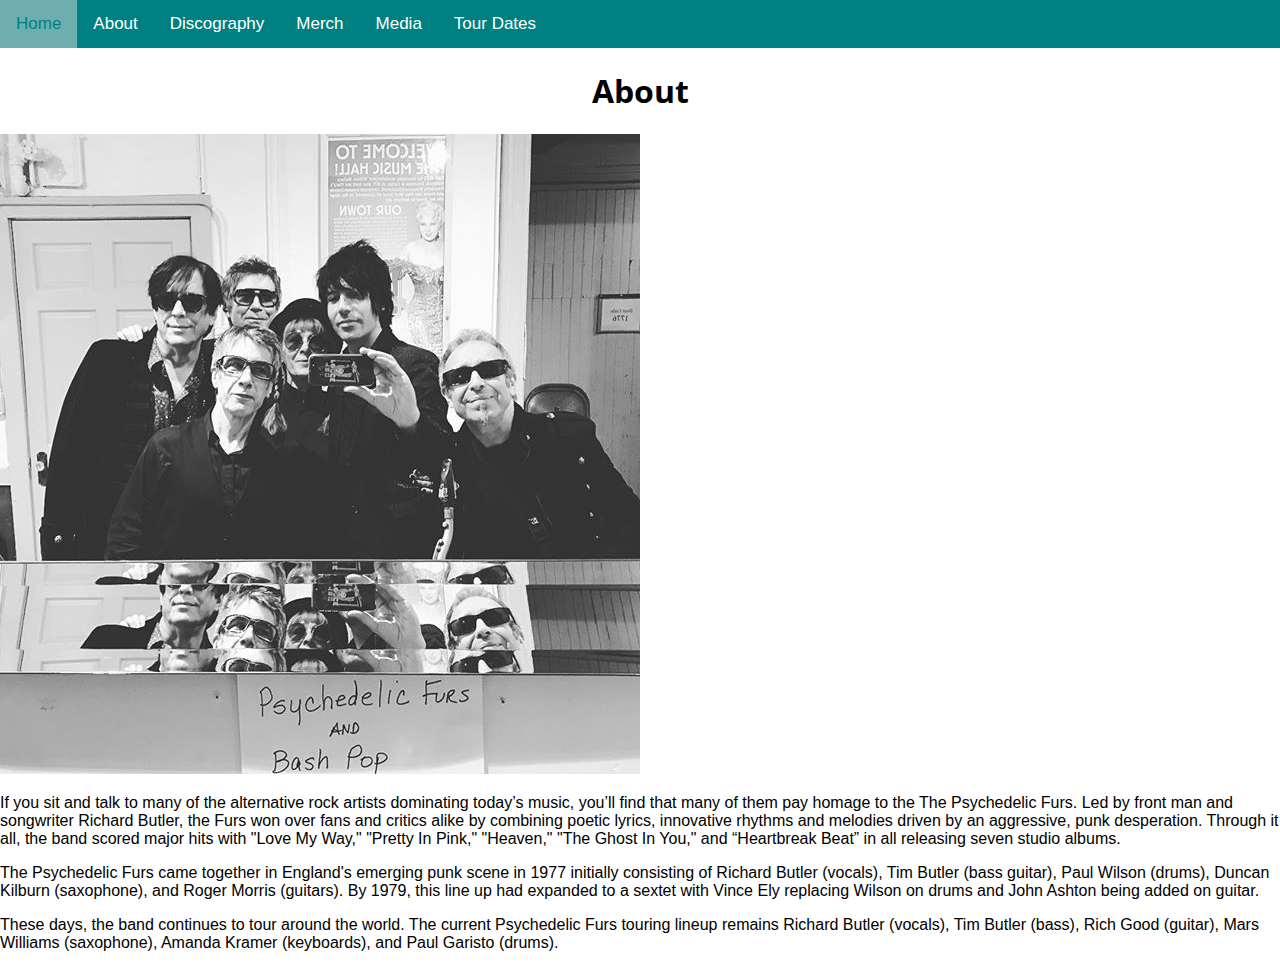
==== about.html @ b0339d50 "first upload" ====
<!DOCTYPE html>
<html lang="en">
<head>
  <meta charset="utf-8" />
  <meta name="viewport" content="width=device-width, initial-scale=1">
<link rel="stylesheet" href="https://cdnjs.cloudflare.com/ajax/libs/font-awesome/4.7.0/css/font-awesome.min.css">
  <link href="https://fonts.googleapis.com/css?family=Poppins" rel="stylesheet">
  <link href="https://fonts.googleapis.com/css?family=Open+Sans:800" rel="stylesheet">
  <link href="./assets/stylesheets/styles.css" rel="stylesheet" type ="text/css" />
  <title>HTML 5 CSS3 Class</title>
</head>
<body>
  <div class="topnav" id="myTopnav">
  <a href="index.html" class="active">Home</a>
  <a href="about.html">About</a>
  <a href="discography.html">Discography</a>
  <a href="merch.html">Merch</a>
  <a href="media.html">Media</a>
  <a href="tour-dates.html">Tour Dates</a>
  <a href="javascript:void(0);" class="icon" onclick="myFunction()">
    <i class="fa fa-bars"></i>
  </a>
</div>

<div style="padding-left:16px">
</div>
  <!-- <a href="tour-dates.html" target="_blank">Tour Dates Page</a> -->

  <h1>About</h1>
  <img src="./assets/images/current-furs.jpg" alt="psychedelic furs"/ >
     <p>
       If you sit and talk to many of the alternative rock artists dominating today’s music, you’ll find that many of them pay homage to the The Psychedelic Furs. Led by front man and songwriter Richard Butler, the Furs won over fans and critics alike by combining poetic lyrics, innovative rhythms and melodies driven by an aggressive, punk desperation. Through it all, the band scored major hits with "Love My Way," "Pretty In Pink," "Heaven," "The Ghost In You," and “Heartbreak Beat” in all releasing seven studio albums.
     </p>
     <p>
       The Psychedelic Furs came together in England's emerging punk scene in 1977 initially consisting of Richard Butler (vocals), Tim Butler (bass guitar), Paul Wilson (drums), Duncan Kilburn (saxophone), and Roger Morris (guitars). By 1979, this line up had expanded to a sextet with Vince Ely replacing Wilson on drums and John Ashton being added on guitar.
     </p>
     <p>
       These days, the band continues to tour around the world. The current Psychedelic Furs touring lineup remains Richard Butler (vocals), Tim Butler (bass), Rich Good (guitar), Mars Williams (saxophone), Amanda Kramer (keyboards), and Paul Garisto (drums).
     </p>

     <script>
   function myFunction() {
       var x = document.getElementById("myTopnav");
       if (x.className === "topnav") {
           x.className += " responsive";
       } else {
           x.className = "topnav";
       }
   }
   </script>

</body>
</html>
---- assets/stylesheets/styles.css ----
/* tour dates page*/
=
body {
  background-color: teal;
}
h1 {
  text-align: center;
}
table {
  width: 100%;
}
table, th, td {
  border: 1px dotted black;
}

thead {
  background-color: gray;
}

tbody {
  background-color: gray;
}

td {
  text-align: left;
}
h1 {
  font-family: 'Open Sans', sans-serif;
}
/* tour dates page*/

/* responsive menu */
body {
  margin: 0;
  font-family: Arial, Helvetica, sans-serif;
}

.topnav {
  overflow: hidden;
  background-color: teal;
}

.topnav a {
  float: left;
  display: block;
  color: white;
  text-align: center;
  padding: 14px 16px;
  text-decoration: none;
  font-size: 17px;
}

.topnav a:hover {
  background-color: #ddd;
  color: teal;
  opacity: 50%;
}

.active {
  background-color: #2a9bb3 ;
  color: white;
}

.topnav .icon {
  display: none;
}

@media screen and (max-width: 600px) {
  .topnav a:not(:first-child) {display: none;}
  .topnav a.icon {
    float: right;
    display: block;
  }
}

@media screen and (max-width: 600px) {
  .topnav.responsive {position: relative;}
  .topnav.responsive .icon {
    position: absolute;
    right: 0;
    top: 0;
  }
  .topnav.responsive a {
    float: none;
    display: block;
    text-align: left;
  }
}

div {
  background-size: cover;
}

/*discography page*/
h1{
  text-align: center;
  padding-bottom: 100px
  margin: auto;
}
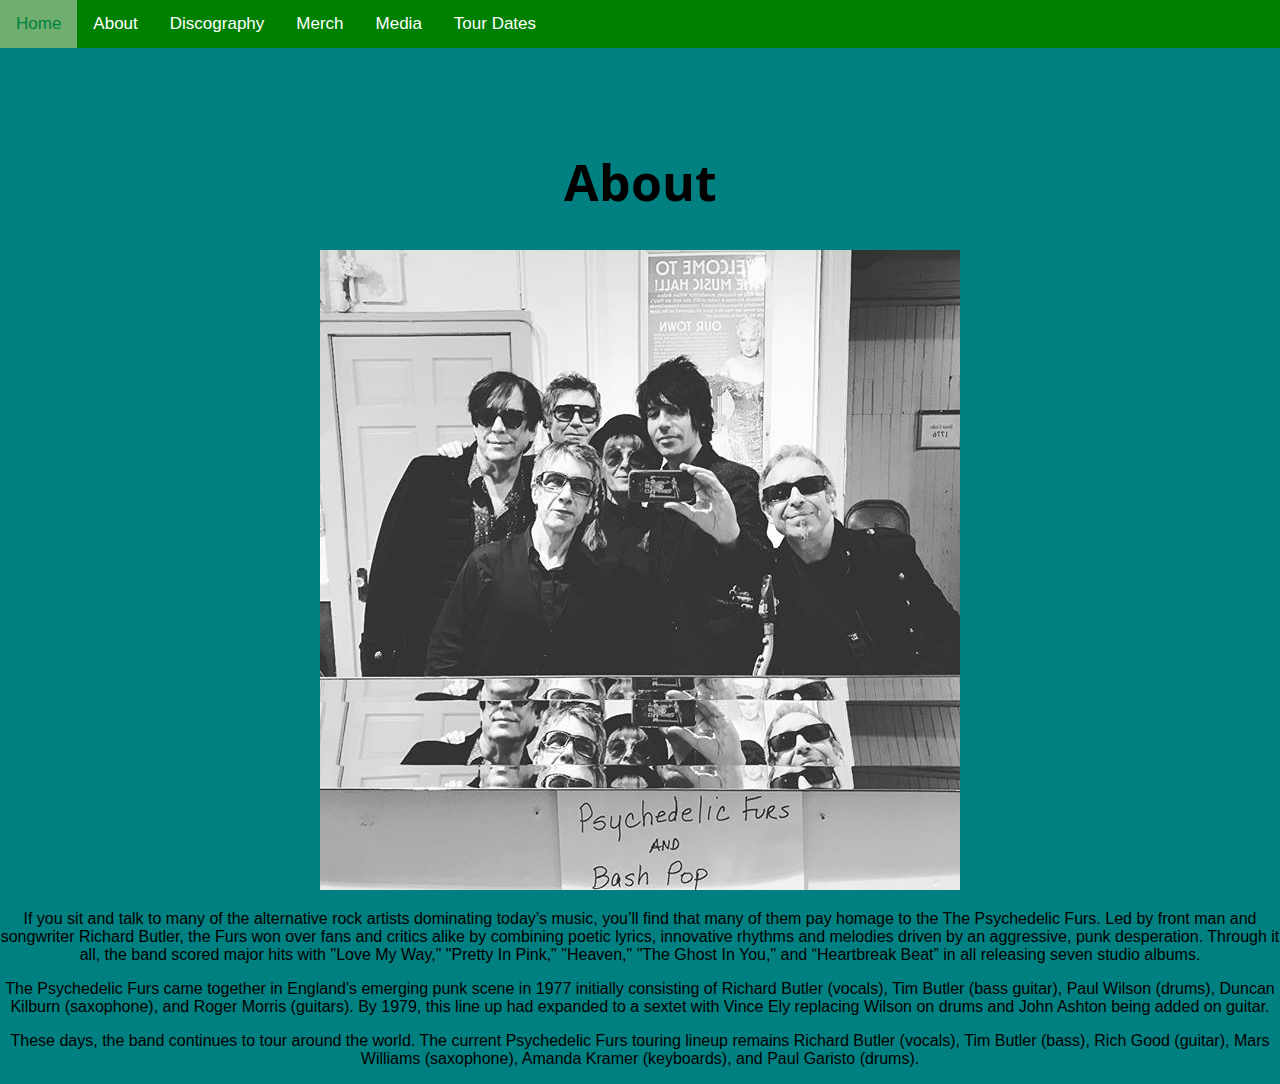
==== commit 92ff569c: "figuring things out" ====
--- a/about.html
+++ b/about.html
@@ -21,13 +21,13 @@
     <i class="fa fa-bars"></i>
   </a>
 </div>
-
+<main>
 <div style="padding-left:16px">
 </div>
   <!-- <a href="tour-dates.html" target="_blank">Tour Dates Page</a> -->
 
   <h1>About</h1>
-  <img src="./assets/images/current-furs.jpg" alt="psychedelic furs"/ >
+  <img src="./assets/images/band/current-furs.jpg" alt="psychedelic furs"/>
      <p>
        If you sit and talk to many of the alternative rock artists dominating today’s music, you’ll find that many of them pay homage to the The Psychedelic Furs. Led by front man and songwriter Richard Butler, the Furs won over fans and critics alike by combining poetic lyrics, innovative rhythms and melodies driven by an aggressive, punk desperation. Through it all, the band scored major hits with "Love My Way," "Pretty In Pink," "Heaven," "The Ghost In You," and “Heartbreak Beat” in all releasing seven studio albums.
      </p>
@@ -48,6 +48,6 @@
        }
    }
    </script>
-
+</main>
 </body>
 </html>
--- a/assets/stylesheets/styles.css
+++ b/assets/stylesheets/styles.css
@@ -3,20 +3,28 @@
 
 /* tour dates page*/
 =
+
 body {
   background-color: teal;
 }
 h1 {
   text-align: center;
 }
+h3 {
+  text-align: center;
+  margin-top: 5px;
+}
 table {
-  width: 100%;
-}
-table, th, td {
-  border: 1px dotted black;
-}
-
-thead {
+  width: 20%;
+  padding-bottom: 50px;
+
+}
+ th, td {
+  border-bottom: 1px dotted black;
+  text-align: center;
+}
+
+/* thead {
   background-color: gray;
 }
 
@@ -26,9 +34,10 @@
 
 td {
   text-align: left;
-}
+} */
 h1 {
   font-family: 'Open Sans', sans-serif;
+  text-align: center;
 }
 /* tour dates page*/
 
@@ -40,7 +49,7 @@
 
 .topnav {
   overflow: hidden;
-  background-color: teal;
+  background-color: green;
 }
 
 .topnav a {
@@ -100,3 +109,266 @@
   padding-bottom: 100px
   margin: auto;
 }
+.center {
+    display: block;
+    margin-left: auto;
+    margin-right: auto;
+    width: 20%;
+}
+
+/* merch page */
+/* .filterDiv {
+  float: left;
+  background-color: #2196F3;
+  color: #ffffff;
+  width: 100px;
+  line-height: 100px;
+  text-align: center;
+  margin: 2px;
+  display: none;
+}
+
+.show {
+  display: block;
+}
+
+.container {
+  margin-top: 20px;
+  align: center;
+  overflow: hidden;
+} */
+
+/* Style the buttons */
+/* .btn {
+  border: none;
+  outline: none;
+  padding: 12px 16px;
+  background-color: #f1f1f1;
+  cursor: pointer;
+}
+
+.btn:hover {
+  background-color: #ddd;
+}
+
+.btn.active {
+  background-color: #666;
+  color: white;
+} */
+/* media page */
+/* html,body {
+  font-family: 'Raleway', sans-serif;
+  padding: 0 2em;
+  font-size: 18px;
+  background: #222;
+  color: #aaa;
+  text-align:center;
+} */
+/*Eliminates padding, centers the thumbnail */
+
+body, html {
+padding: 0;
+margin: 0;
+text-align: center;
+}
+
+/* Styles the thumbnail */
+
+a.lightbox img {
+height: 150px;
+/* border: 3px solid white; */
+box-shadow: 0px 0px 8px rgba(0,0,0,.3);
+margin: 10px 20px 20px 20px;
+}
+
+/* Styles the lightbox, removes it from sight and adds the fade-in transition */
+
+.lightbox-target {
+position: fixed;
+top: -100%;
+width: 100%;
+background: rgba(0,0,0,.7);
+width: 100%;
+opacity: 0;
+-webkit-transition: opacity .5s ease-in-out;
+-moz-transition: opacity .5s ease-in-out;
+-o-transition: opacity .5s ease-in-out;
+transition: opacity .5s ease-in-out;
+overflow: hidden;
+}
+
+/* Styles the lightbox image, centers it vertically and horizontally, adds the zoom-in transition and makes it responsive using a combination of margin and absolute positioning */
+
+.lightbox-target img {
+margin: auto;
+position: absolute;
+top: 0;
+left:0;
+right:0;
+bottom: 0;
+max-height: 0%;
+max-width: 0%;
+/* border: 3px solid white; */
+box-shadow: 0px 0px 8px rgba(0,0,0,.3);
+box-sizing: border-box;
+-webkit-transition: .5s ease-in-out;
+-moz-transition: .5s ease-in-out;
+-o-transition: .5s ease-in-out;
+transition: .5s ease-in-out;
+}
+
+/* Styles the close link, adds the slide down transition */
+
+a.lightbox-close {
+display: block;
+width:50px;
+height:50px;
+box-sizing: border-box;
+background: white;
+color: black;
+text-decoration: none;
+position: absolute;
+top: -80px;
+right: 0;
+-webkit-transition: .5s ease-in-out;
+-moz-transition: .5s ease-in-out;
+-o-transition: .5s ease-in-out;
+transition: .5s ease-in-out;
+}
+
+/* Provides part of the "X" to eliminate an image from the close link */
+
+a.lightbox-close:before {
+content: "";
+display: block;
+height: 30px;
+width: 1px;
+background: black;
+position: absolute;
+left: 26px;
+top:10px;
+-webkit-transform:rotate(45deg);
+-moz-transform:rotate(45deg);
+-o-transform:rotate(45deg);
+transform:rotate(45deg);
+}
+
+/* Provides part of the "X" to eliminate an image from the close link */
+
+a.lightbox-close:after {
+content: "";
+display: block;
+height: 30px;
+width: 1px;
+background: black;
+position: absolute;
+left: 26px;
+top:10px;
+-webkit-transform:rotate(-45deg);
+-moz-transform:rotate(-45deg);
+-o-transform:rotate(-45deg);
+transform:rotate(-45deg);
+}
+
+/* Uses the :target pseudo-class to perform the animations upon clicking the .lightbox-target anchor */
+
+.lightbox-target:target {
+opacity: 1;
+top: 0;
+bottom: 0;
+}
+
+.lightbox-target:target img {
+max-height: 100%;
+max-width: 100%;
+}
+
+.lightbox-target:target a.lightbox-close {
+top: 0px;
+}
+
+/*merch page*/
+{
+    box-sizing: border-box;
+}
+
+body {
+    background-color: teal;
+    padding: none;
+    /* background: linear-gradient(to right, #011f4b, #337a3f); */
+    }
+}
+
+/* Center website */
+.main {
+    max-width: 1000px;
+    margin: auto;
+    padding: 100px;
+}
+
+h1 {
+    font-size: 50px;
+    word-break: break-all;
+}
+
+.row {
+    margin: 10px -16px;
+}
+
+/* Add padding BETWEEN each column */
+.row,
+.row > .column {
+    padding: 8px;
+}
+
+/* Create three equal columns that floats next to each other */
+.column {
+    float: left;
+    width: 20%;
+    display: none; /* Hide all elements by default */
+}
+
+/* Clear floats after rows */
+.row:after {
+    content: "";
+    display: table;
+    clear: both;
+}
+
+/* Content */
+.content {
+    /* background-color: pink; */
+    padding: 10px;
+
+}
+
+/* The "show" class is added to the filtered elements */
+.show {
+  display: block;
+}
+
+/* Style the buttons */
+.btn {
+  border: none;
+  outline: none;
+  padding: 12px 16px;
+  /* background-color: white; */
+  cursor: pointer;
+  margin-top: 25px;
+  border-radius: 8px;
+  width: 10%;
+
+}
+
+.btn:hover {
+  background-color: green;
+  box-shadow: 0 12px 16px 0 rgba(0,0,0,0.24), 0 17px 50px 0 rgba(0,0,0,0.19);
+}
+
+.btn.active {
+  background-color: #41cbd6;
+  color: white;
+}
+main {
+  margin-top: 100px;
+}
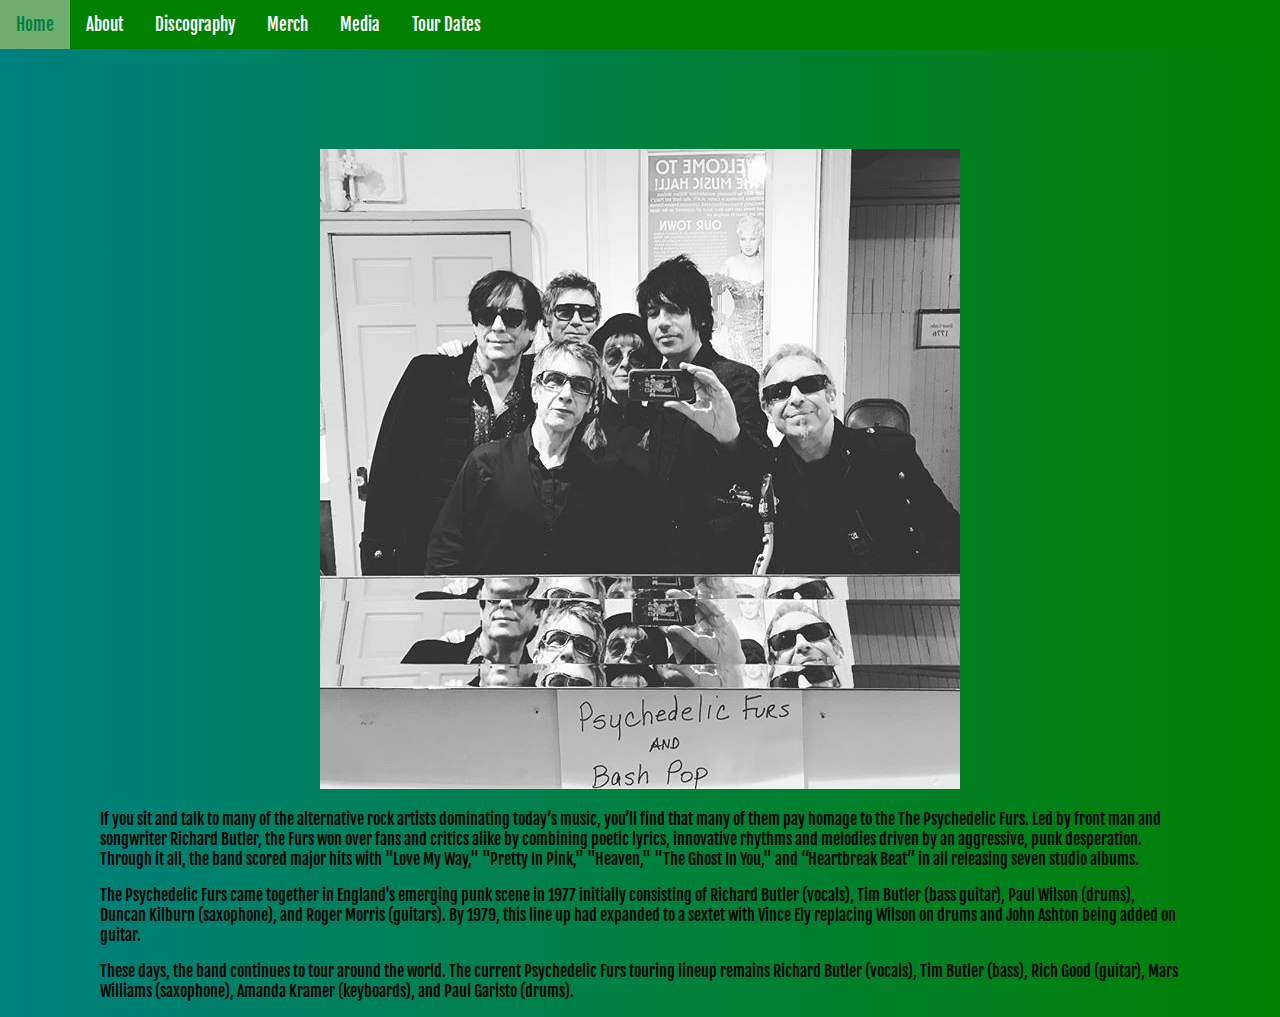
==== commit 88cf075c: "shenanigans are happening" ====
--- a/about.html
+++ b/about.html
@@ -7,6 +7,8 @@
   <link href="https://fonts.googleapis.com/css?family=Poppins" rel="stylesheet">
   <link href="https://fonts.googleapis.com/css?family=Open+Sans:800" rel="stylesheet">
   <link href="./assets/stylesheets/styles.css" rel="stylesheet" type ="text/css" />
+  <link href="https://fonts.googleapis.com/css?family=Fjalla+One" rel="stylesheet">
+  <link href="https://fonts.googleapis.com/css?family=Acme" rel="stylesheet">
   <title>HTML 5 CSS3 Class</title>
 </head>
 <body>
@@ -26,7 +28,6 @@
 </div>
   <!-- <a href="tour-dates.html" target="_blank">Tour Dates Page</a> -->
 
-  <h1>About</h1>
   <img src="./assets/images/band/current-furs.jpg" alt="psychedelic furs"/>
      <p>
        If you sit and talk to many of the alternative rock artists dominating today’s music, you’ll find that many of them pay homage to the The Psychedelic Furs. Led by front man and songwriter Richard Butler, the Furs won over fans and critics alike by combining poetic lyrics, innovative rhythms and melodies driven by an aggressive, punk desperation. Through it all, the band scored major hits with "Love My Way," "Pretty In Pink," "Heaven," "The Ghost In You," and “Heartbreak Beat” in all releasing seven studio albums.
--- a/assets/stylesheets/styles.css
+++ b/assets/stylesheets/styles.css
@@ -318,7 +318,7 @@
 /* Add padding BETWEEN each column */
 .row,
 .row > .column {
-    padding: 8px;
+    padding: 1px;
 }
 
 /* Create three equal columns that floats next to each other */
@@ -372,3 +372,27 @@
 main {
   margin-top: 100px;
 }
+body {
+background: linear-gradient( to right, teal , green);
+}
+hr {
+height:1px;
+border:none;
+color:#000;
+background-color:#000;
+width:60%;
+text-align:center;
+margin-bottom: 50px;
+}
+
+/*about page*/
+p {
+  text-align: left;
+  padding-left: 100px;
+  padding-right: 100px;
+}
+/*fonts*/
+body {
+    font-family: 'Fjalla One', sans-serif;
+    /* font-family: 'Acme', sans-serif; */
+}
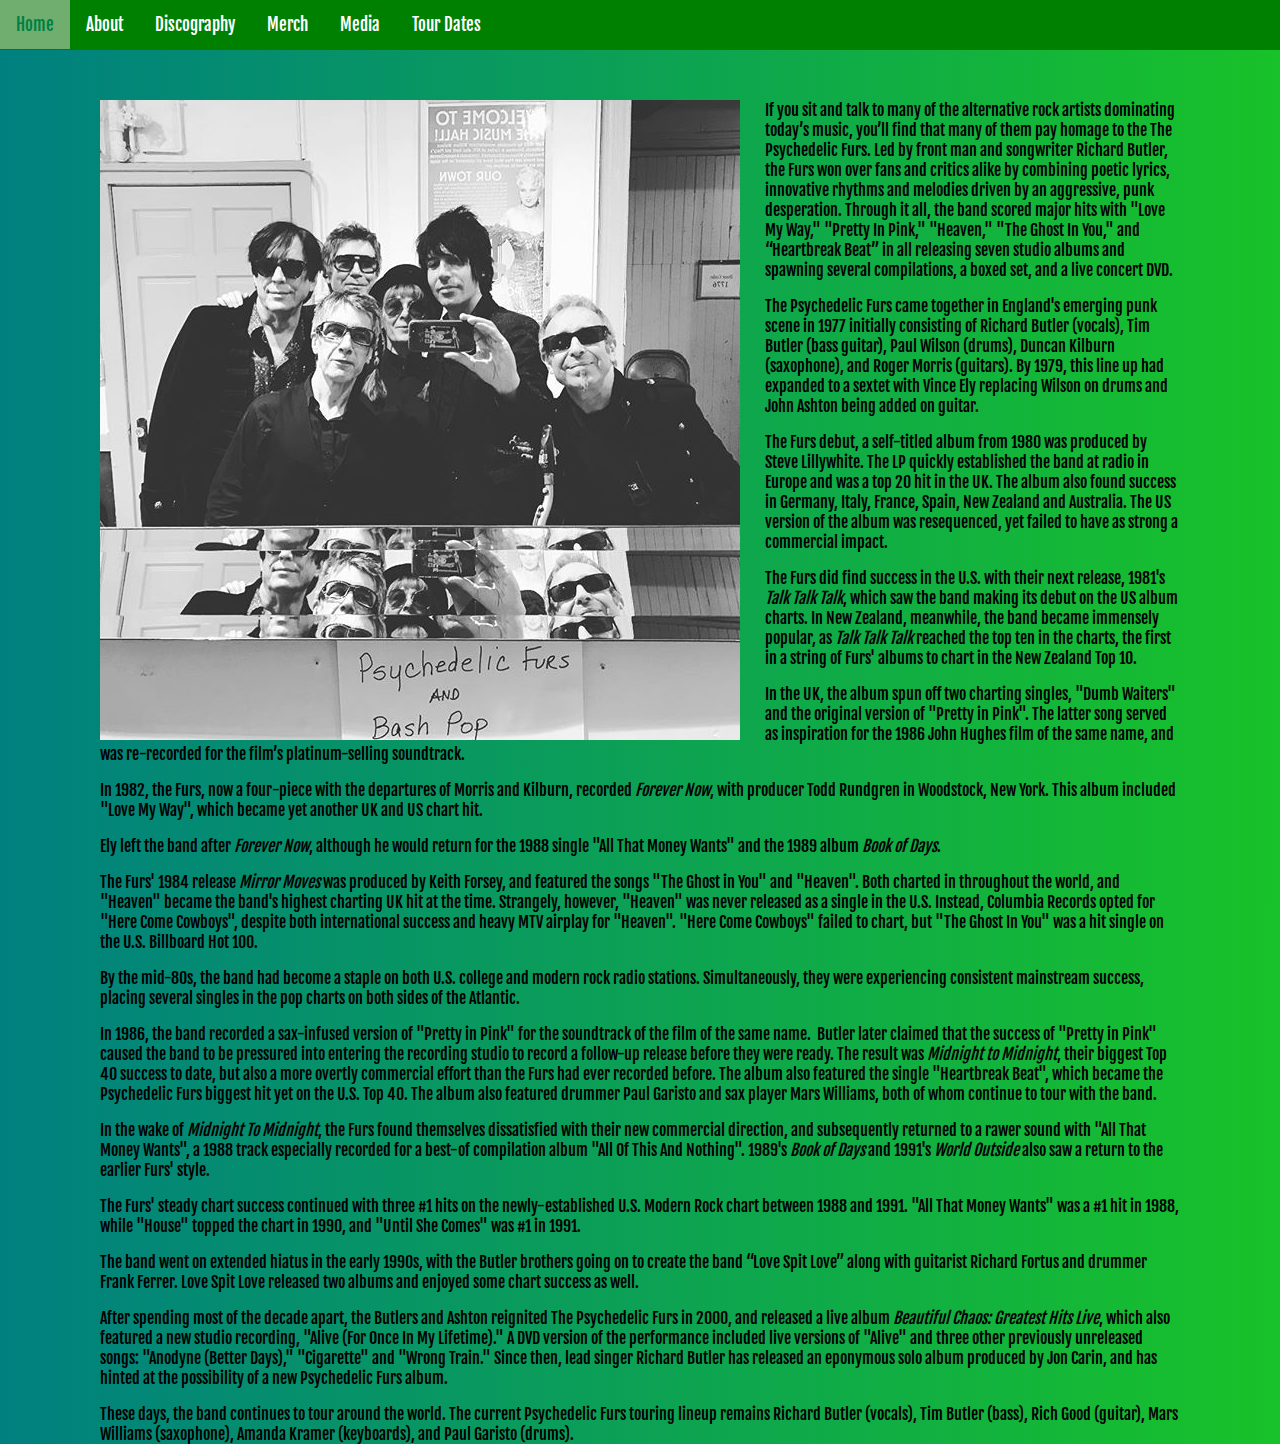
==== commit 7e3d5897: "class 9 update" ====
--- a/about.html
+++ b/about.html
@@ -27,17 +27,85 @@
 <div style="padding-left:16px">
 </div>
   <!-- <a href="tour-dates.html" target="_blank">Tour Dates Page</a> -->
+<div class = "content-dir-item" align>
 
-  <img src="./assets/images/band/current-furs.jpg" alt="psychedelic furs"/>
-     <p>
-       If you sit and talk to many of the alternative rock artists dominating today’s music, you’ll find that many of them pay homage to the The Psychedelic Furs. Led by front man and songwriter Richard Butler, the Furs won over fans and critics alike by combining poetic lyrics, innovative rhythms and melodies driven by an aggressive, punk desperation. Through it all, the band scored major hits with "Love My Way," "Pretty In Pink," "Heaven," "The Ghost In You," and “Heartbreak Beat” in all releasing seven studio albums.
-     </p>
-     <p>
-       The Psychedelic Furs came together in England's emerging punk scene in 1977 initially consisting of Richard Butler (vocals), Tim Butler (bass guitar), Paul Wilson (drums), Duncan Kilburn (saxophone), and Roger Morris (guitars). By 1979, this line up had expanded to a sextet with Vince Ely replacing Wilson on drums and John Ashton being added on guitar.
-     </p>
-     <p>
-       These days, the band continues to tour around the world. The current Psychedelic Furs touring lineup remains Richard Butler (vocals), Tim Butler (bass), Rich Good (guitar), Mars Williams (saxophone), Amanda Kramer (keyboards), and Paul Garisto (drums).
-     </p>
+          <p><img class="current-furs" src="./assets/images/band/current-furs.jpg" alt="psychedelic furs"/>If you sit and talk to many of the alternative rock artists
+     dominating today’s music, you’ll find that many of them pay homage to
+     the The Psychedelic Furs.  Led by front man and songwriter Richard
+     Butler, the Furs won over fans and critics alike by combining poetic
+     lyrics, innovative rhythms and melodies driven by an aggressive, punk
+     desperation.  Through it all, the band scored major hits with "Love My
+     Way," "Pretty In Pink," "Heaven," "The Ghost In You," and “Heartbreak
+     Beat” in all releasing seven studio albums and spawning several
+     compilations, a boxed set, and a live concert DVD. </p>
+          <p>The Psychedelic Furs came together in England's emerging punk
+     scene in 1977 initially consisting of Richard Butler (vocals), Tim
+     Butler (bass guitar), Paul Wilson (drums), Duncan Kilburn (saxophone),
+     and Roger Morris (guitars).  By 1979, this line up had expanded to a
+     sextet with Vince Ely replacing Wilson on drums and John Ashton being
+     added on guitar.</p>
+          <p>The Furs debut, a self-titled album from 1980 was produced by
+     Steve Lillywhite. The LP quickly established the band at radio in Europe
+      and was a top 20 hit in the UK. The album also found success in
+     Germany, Italy, France, Spain, New Zealand and Australia. The US version
+      of the album was resequenced, yet failed to have as strong a commercial
+      impact.</p>
+          <p>The Furs did find success in the U.S. with their next release, 1981's <em>Talk Talk Talk</em>, which saw the band making its debut on the US album charts. In New Zealand, meanwhile, the band became immensely popular, as <em>Talk Talk Talk</em> reached the top ten in the charts, the first in a string of Furs' albums to chart in the New Zealand Top 10.</p>
+          <p>In the UK, the album spun off two charting singles, "Dumb
+     Waiters" and the original version of "Pretty in Pink". The latter song
+     served as inspiration for the 1986 John Hughes film of the same name,
+     and was re-recorded for the film’s platinum-selling soundtrack.</p>
+          <p>In 1982, the Furs, now a four-piece with the departures of Morris and Kilburn, recorded <em>Forever Now</em>,
+      with producer Todd Rundgren in Woodstock, New York. This album included
+      "Love My Way", which became yet another UK and US chart hit.</p>
+          <p>Ely left the band after <em>Forever Now</em>, although he would return for the 1988 single "All That Money Wants" and the 1989 album <em>Book of Days</em>.</p>
+          <p>The Furs' 1984 release <em>Mirror Moves</em> was produced by
+     Keith Forsey, and featured the songs "The Ghost in You" and "Heaven".
+     Both charted in throughout the world, and "Heaven" became the band's
+     highest charting UK hit at the time.  Strangely, however, "Heaven" was
+     never released as a single in the U.S.  Instead, Columbia Records opted
+     for "Here Come Cowboys", despite both international success and heavy
+     MTV airplay for "Heaven". "Here Come Cowboys" failed to chart, but "The
+     Ghost In You" was a hit single on the U.S. Billboard Hot 100.</p>
+          <p>By the mid-80s, the band had become a staple on both U.S.
+     college and modern rock radio stations. Simultaneously, they were
+     experiencing consistent mainstream success, placing several singles in
+     the pop charts on both sides of the Atlantic.</p>
+          <p>In 1986, the band recorded a sax-infused version of "Pretty in
+     Pink" for the soundtrack of the film of the same name.&nbsp; Butler later claimed that the success of "Pretty in
+      Pink" caused the band to be pressured into entering the recording
+     studio to record a follow-up release before they were ready. The result
+     was <em>Midnight to Midnight</em>, their biggest Top 40 success to date,
+      but also a more overtly commercial effort than the Furs had ever
+     recorded before.  The album also featured the single "Heartbreak Beat",
+     which became the Psychedelic Furs biggest hit yet on the U.S. Top 40.
+     The album also featured drummer Paul Garisto and sax player Mars
+     Williams, both of whom continue to tour with the band.</p>
+          <p>In the wake of <em>Midnight To Midnight</em>, the Furs found
+     themselves dissatisfied with their new commercial direction, and
+     subsequently returned to a rawer sound with "All That Money Wants", a
+     1988 track especially recorded for a best-of compilation album "All Of
+     This And Nothing". 1989's <em>Book of Days</em>  and  1991's <em>World Outside</em> also saw a return to the earlier Furs' style. </p>
+          <p>The Furs' steady chart success continued with three #1 hits on
+     the newly-established U.S. Modern Rock chart between 1988 and 1991. "All
+      That Money Wants" was a #1 hit in 1988, while "House" topped the chart
+     in 1990, and "Until She Comes" was #1 in 1991.</p>
+          <p>The band went on extended hiatus in the early 1990s, with the
+     Butler brothers going on to create the band  “Love Spit Love” along with
+      guitarist Richard Fortus and drummer Frank Ferrer. Love Spit Love
+     released two albums and enjoyed some chart success as well. </p>
+          <p>After spending most of the decade apart, the Butlers and Ashton
+     reignited The Psychedelic Furs in 2000, and released a live album <em>Beautiful Chaos: Greatest Hits Live</em>,
+      which also featured a new studio recording, "Alive (For Once In My
+     Lifetime)." A DVD version of the performance included live versions of
+     "Alive" and three other previously unreleased songs: "Anodyne (Better
+     Days)," "Cigarette" and "Wrong Train."  Since then, lead singer Richard
+     Butler has released an eponymous solo album produced by Jon Carin, and
+     has hinted at the possibility of a new Psychedelic Furs album. </p>
+          <p>These days, the band continues to tour around the world. The
+     current Psychedelic Furs touring lineup remains  Richard Butler
+     (vocals), Tim Butler (bass), Rich Good (guitar), Mars Williams
+     (saxophone), Amanda Kramer (keyboards), and Paul Garisto (drums). </p>
 
      <script>
    function myFunction() {
--- a/assets/stylesheets/styles.css
+++ b/assets/stylesheets/styles.css
@@ -1,12 +1,33 @@
-
-
+* {
+  box-sizing: border-box;
+}
+
+body, html {
+  height: 100%;
+  padding: 0;
+  margin: 0;
+  text-align: center;
+  font-family: 'Fjalla One', sans-serif;
+  background: rgba(0,128,128,1);
+  background: linear-gradient(to right, rgba(0,128,128,1) 0%, rgba(24,194,41,1) 100%);
+  /* background: linear-gradient( to right, teal , green); */
+}
+img-responsive {
+  height:auto;
+  width: 100%;
+  display: block;
+}
+
+/* html,body {
+  font-family: 'Raleway', sans-serif;
+  padding: 0 2em;
+  font-size: 18px;
+  background: #222;
+  color: #aaa;
+  text-align:center;
+} */
 
 /* tour dates page*/
-=
-
-body {
-  background-color: teal;
-}
 h1 {
   text-align: center;
 }
@@ -42,12 +63,11 @@
 /* tour dates page*/
 
 /* responsive menu */
-body {
-  margin: 0;
-  font-family: Arial, Helvetica, sans-serif;
-}
 
 .topnav {
+  width: 100%;
+  height: 50px;
+
   overflow: hidden;
   background-color: green;
 }
@@ -155,17 +175,16 @@
   background-color: #666;
   color: white;
 } */
-/* media page */
-/* html,body {
-  font-family: 'Raleway', sans-serif;
-  padding: 0 2em;
-  font-size: 18px;
-  background: #222;
-  color: #aaa;
-  text-align:center;
-} */
+  /* media page */
+
 /*Eliminates padding, centers the thumbnail */
 
+
+
+/* Styles the thumbnail */
+
+/*Eliminates padding, centers the thumbnail */
+/*merch page*/
 body, html {
 padding: 0;
 margin: 0;
@@ -175,10 +194,11 @@
 /* Styles the thumbnail */
 
 a.lightbox img {
-height: 150px;
+height: 200px;
 /* border: 3px solid white; */
 box-shadow: 0px 0px 8px rgba(0,0,0,.3);
-margin: 10px 20px 20px 20px;
+margin: 0px 20px 20px 20px;
+display: inline-block;
 }
 
 /* Styles the lightbox, removes it from sight and adds the fade-in transition */
@@ -288,16 +308,8 @@
 }
 
 /*merch page*/
-{
-    box-sizing: border-box;
-}
-
-body {
-    background-color: teal;
-    padding: none;
-    /* background: linear-gradient(to right, #011f4b, #337a3f); */
-    }
-}
+
+
 
 /* Center website */
 .main {
@@ -370,11 +382,10 @@
   color: white;
 }
 main {
-  margin-top: 100px;
-}
-body {
-background: linear-gradient( to right, teal , green);
-}
+  margin-top: 50px;
+  margin-left:
+}
+
 hr {
 height:1px;
 border:none;
@@ -391,8 +402,28 @@
   padding-left: 100px;
   padding-right: 100px;
 }
-/*fonts*/
-body {
-    font-family: 'Fjalla One', sans-serif;
-    /* font-family: 'Acme', sans-serif; */
-}
+
+
+.current-furs {
+  float: left;
+  padding-right: 25px;
+  /* padding: 20%; */
+  width 100px;
+  length: auto;
+}
+
+/*home page*/
+
+
+.bg {
+    /* The image used */
+    background-image: url("brother.jpg");
+
+    /* Full height */
+    height: 100%;
+
+    /* Center and scale the image nicely */
+    background-position: center;
+    background-repeat: no-repeat;
+    background-size: fix;
+}
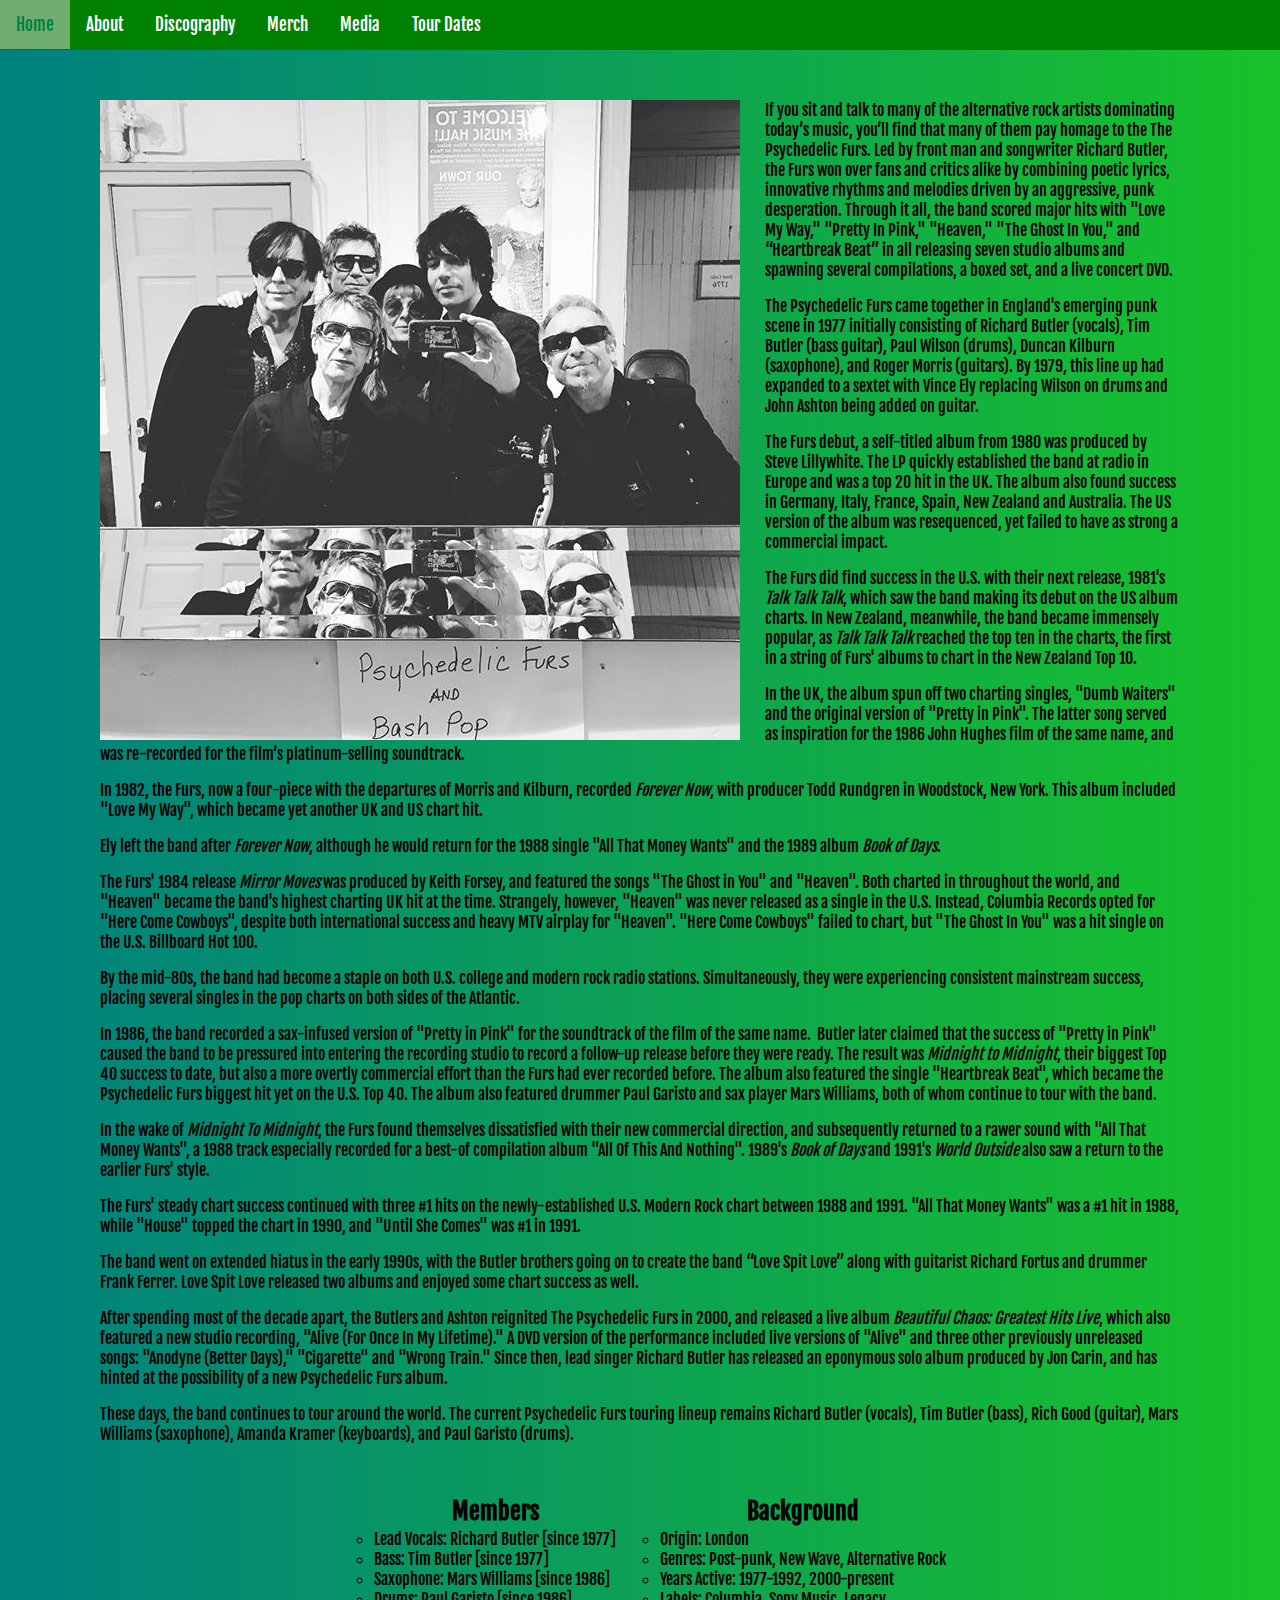
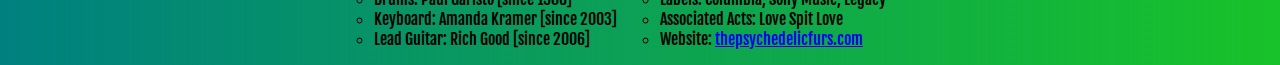
==== commit c8603bc1: "Final Update" ====
--- a/about.html
+++ b/about.html
@@ -107,6 +107,27 @@
      (vocals), Tim Butler (bass), Rich Good (guitar), Mars Williams
      (saxophone), Amanda Kramer (keyboards), and Paul Garisto (drums). </p>
 
+
+
+     <ul class="a">
+       <h2>Members</h2>
+   <li>Lead Vocals: Richard Butler [since 1977]</li>
+   <li>Bass: Tim Butler [since 1977]</li>
+   <li>Saxophone: Mars Williams [since 1986]</li>
+   <li>Drums: Paul Garisto [since 1986]</li>
+   <li>Keyboard: Amanda Kramer [since 2003]</li>
+   <li>Lead Guitar: Rich Good [since 2006]</li>
+ </ul>
+ <ul class="a">
+   <h2>Background</h2>
+  <li>Origin: London</li>
+  <li>Genres: Post-punk, New Wave, Alternative Rock</li>
+  <li>Years Active: 1977-1992, 2000-present</li>
+  <li>Labels: Columbia, Sony Music, Legacy</li>
+  <li>Associated Acts: Love Spit Love</li>
+  <li>Website: <a href="http://thepsychedelicfurs.com/">thepsychedelicfurs.com</a></li>
+</ul>
+
      <script>
    function myFunction() {
        var x = document.getElementById("myTopnav");
--- a/assets/stylesheets/styles.css
+++ b/assets/stylesheets/styles.css
@@ -12,12 +12,21 @@
   background: linear-gradient(to right, rgba(0,128,128,1) 0%, rgba(24,194,41,1) 100%);
   /* background: linear-gradient( to right, teal , green); */
 }
-img-responsive {
+.img-responsive {
   height:auto;
-  width: 100%;
-  display: block;
-}
-
+  width: 110%;
+  display: inline-block;
+}
+ul.a {
+    list-style-type: circle;
+    display: inline-block;
+}
+h2 {
+  margin-bottom: 3px;
+}
+  li {
+    text-align: left;
+  }
 /* html,body {
   font-family: 'Raleway', sans-serif;
   padding: 0 2em;
